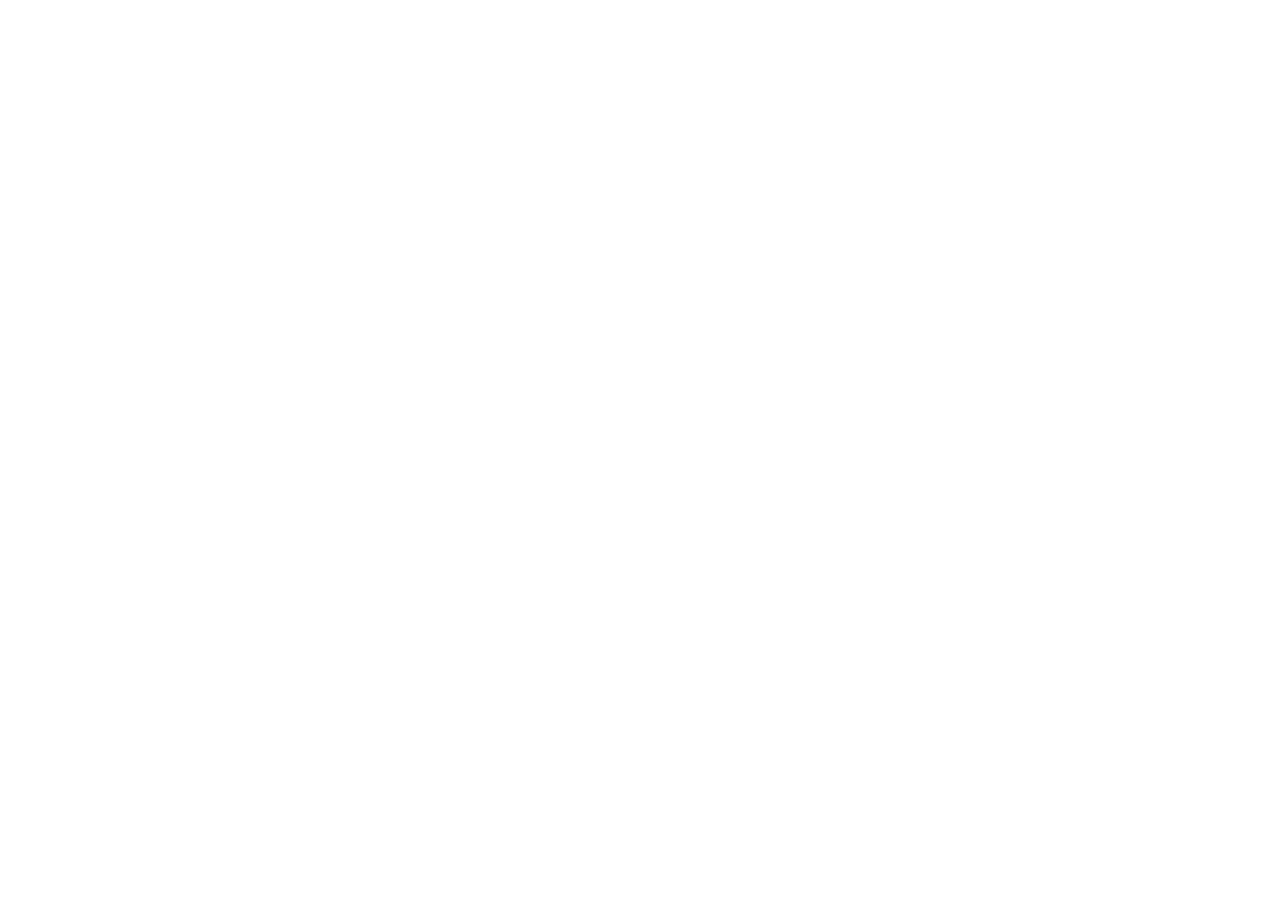
==== index.html @ 8775457f "first commit" ====
<!DOCTYPE html>
<html lang="en">
<head>
    <meta charset="UTF-8">
    <meta name="viewport" content="width=device-width, initial-scale=1.0">
    <title>Github</title>
</head>
<body>
    
</body>
</html>
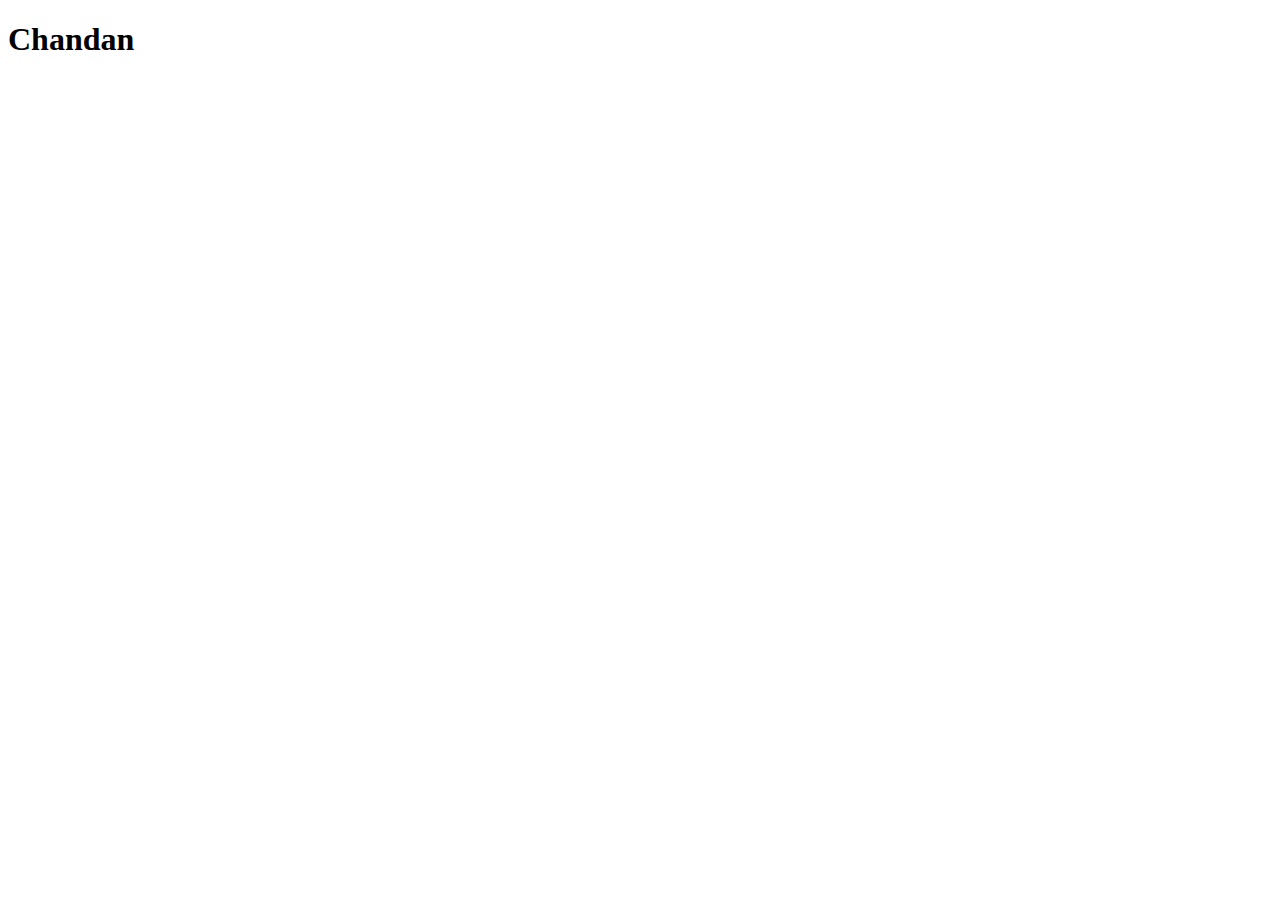
==== commit dbc253a6: "New file" ====
--- a/index.html
+++ b/index.html
@@ -3,9 +3,10 @@
 <head>
     <meta charset="UTF-8">
     <meta name="viewport" content="width=device-width, initial-scale=1.0">
-    <title>Github</title>
+    <title>Github
+    </title>
 </head>
 <body>
-    
+    <h1>Chandan</h1>
 </body>
 </html>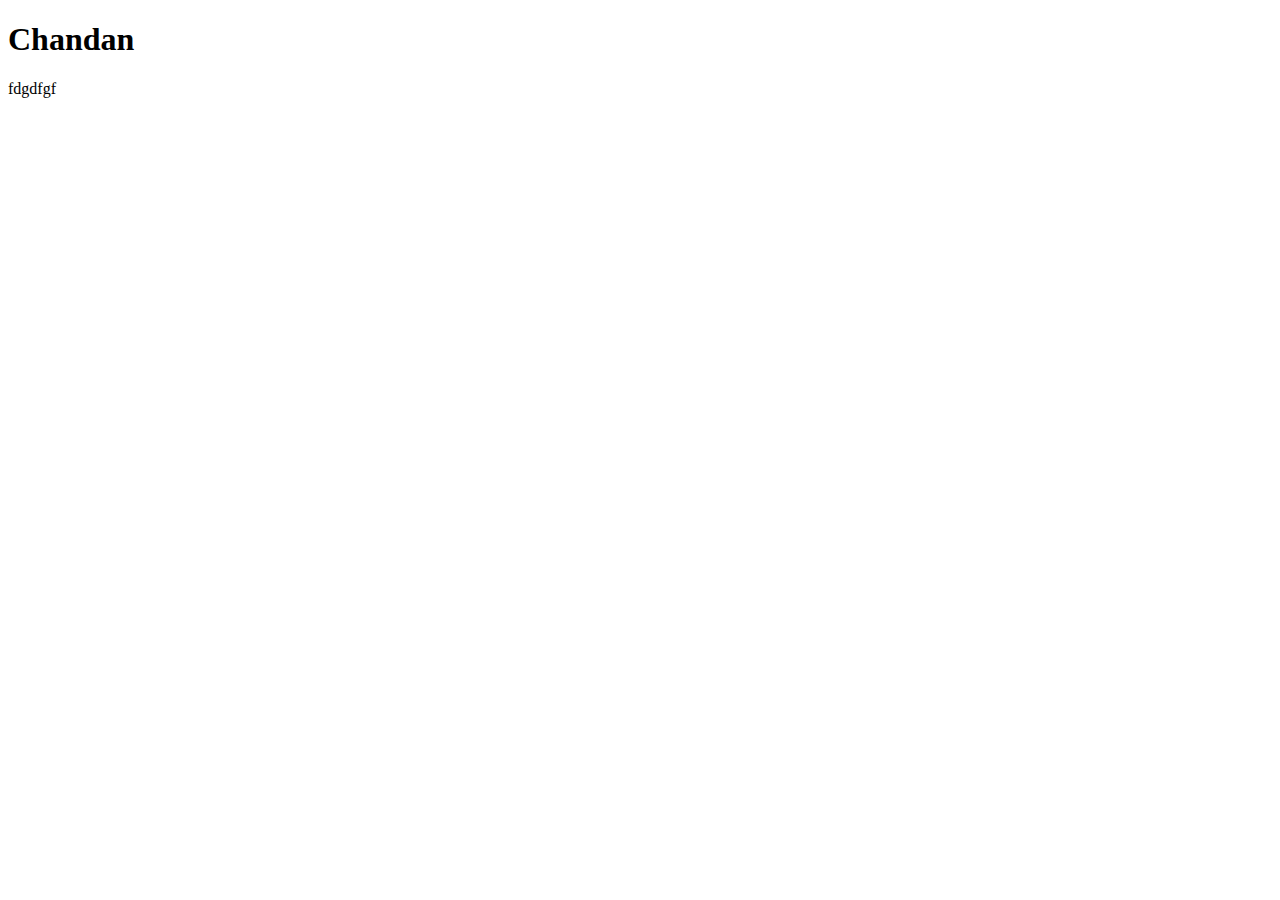
==== commit 439f6058: "modified:   index.html" ====
--- a/index.html
+++ b/index.html
@@ -3,10 +3,10 @@
 <head>
     <meta charset="UTF-8">
     <meta name="viewport" content="width=device-width, initial-scale=1.0">
-    <title>Github
+    <title>Github jhjhg
     </title>
 </head>
 <body>
-    <h1>Chandan</h1>
+    <h1>Chandan</h1>fdgdfgf
 </body>
 </html>